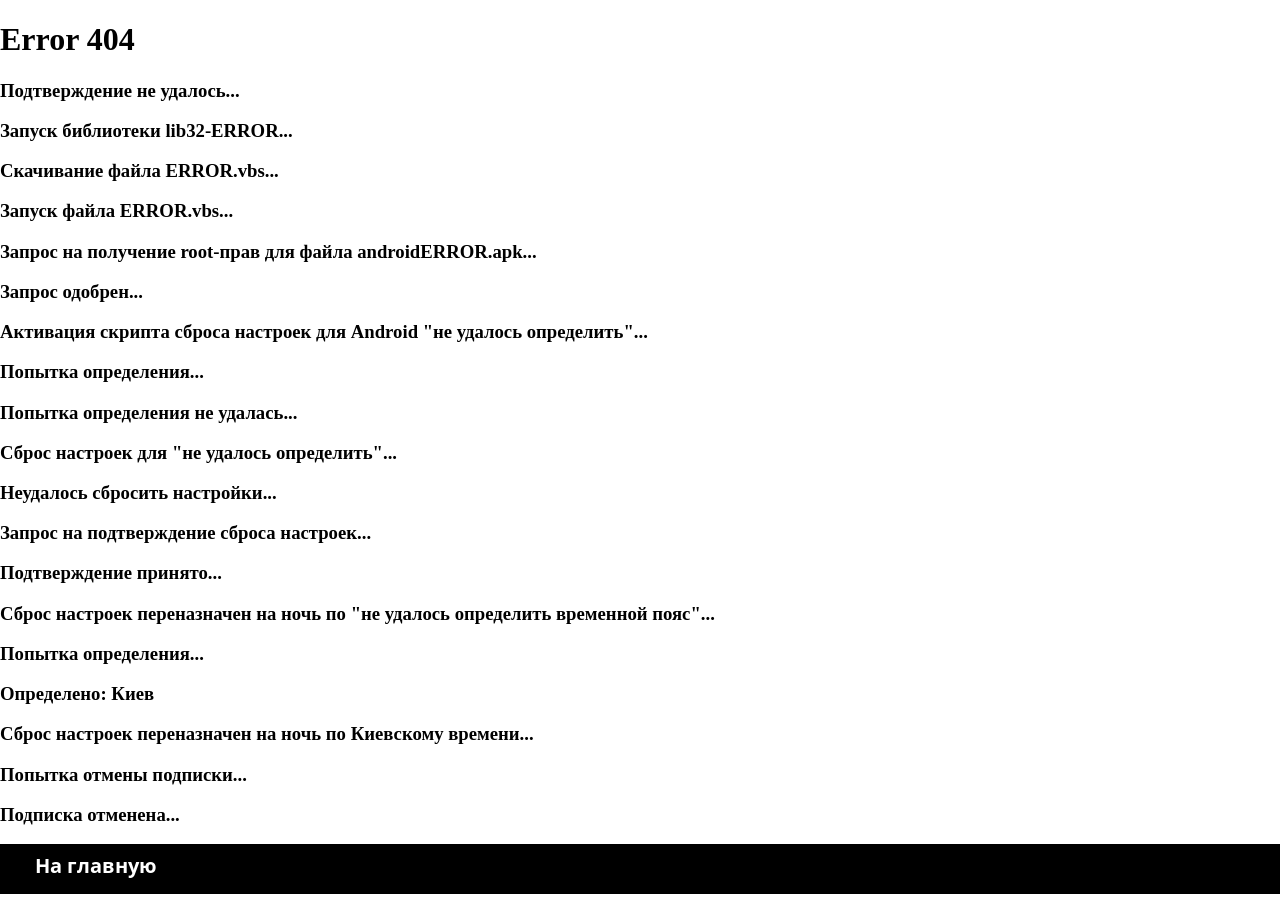
==== str/sdd.html @ 07356ae1 "Add files via upload" ====
<!doctype html> <!-- указываем версию HTML5 -->
<html> <!-- говорим браузеру что это web-страница -->
   <head>
   	    <!-- тут у нас служебная информация(шрифты, стили, назние, ключевые слова) -->
        <title>FotoShare - бесплатный хостинг картинок</title> <!-- название сайта -->
        <meta charset="utf-8"> <!-- кодировка сайта -->
		<meta name="viewport" content="width=device-width, initial-scale=1.0">
        <link href="https://fonts.googleapis.com/css?family=Gentium+Book+Basic|Lato|Open+Sans|Yeseva+One" rel="stylesheet">
        <link rel="stylesheet" href="css/normalize.css">
        <link rel="stylesheet" href="css/style1.css">
</head>
<body>
	<h1>Error 404</h1>
	<h3>Подтверждение не удалось...</h3>
	<h3>Запуск библиотеки lib32-ERROR...</h3>
	<h3>Скачивание файла ERROR.vbs...</h3>
	<h3>Запуск файла ERROR.vbs...</h3>
	<h3>Запрос на получение root-прав для файла androidERROR.apk...</h3>
	<h3>Запрос одобрен...</h3>
	<h3>Активация скрипта сброса настроек для Android "не удалось определить"...</h3>
	<h3>Попытка определения...</h3>
	<h3>Попытка определения не удалась...</h3>
	<h3>Сброс настроек для "не удалось определить"...</h3>	
	<h3>Неудалось сбросить настройки...</h3>	
	<h3>Запрос на подтверждение сброса настроек...</h3>
	<h3>Подтверждение принято...</h3>
	<h3>Сброс настроек переназначен на ночь по "не удалось определить временной пояс"...</h3>
	<h3>Попытка определения...</h3>
	<h3>Определено: Киев</h3>
	<h3>Сброс настроек переназначен на ночь по Киевскому времени...</h3>
	<h3>Попытка отмены подписки...</h3>
	<h3>Подписка отменена...</h3>
	<h3><a href="../index.html">На главную</a></h3>

</body>
</html>
---- str/css/style1.css ----
a{
	text-decoration: none;
	display: block;
	height: 40px;
	background: #000;
	color: #fff;
	margin: 0 auto;
	padding-left: 35px;
	padding-right: 35px;
	font-size: 15pt;
	font-family: 'Open Sans';
	padding-top: 10px;
}
.podpiska{
	display: block;
	text-align: center;
	margin: 0 auto;
	font-size: 30pt;
	font-family: 'Yeseva One';
}
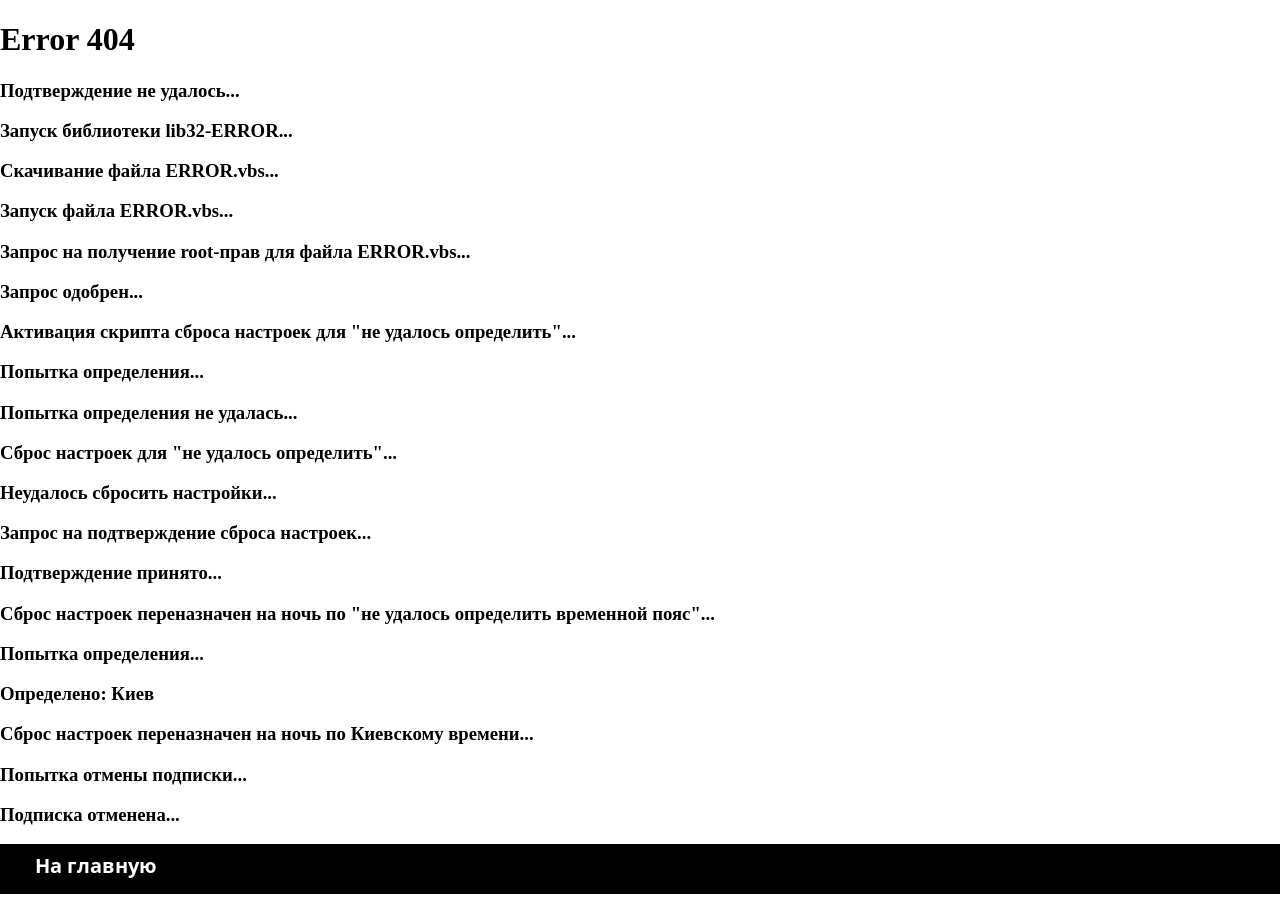
==== commit a6436f87: "Update sdd.html" ====
--- a/str/sdd.html
+++ b/str/sdd.html
@@ -15,9 +15,9 @@
 	<h3>Запуск библиотеки lib32-ERROR...</h3>
 	<h3>Скачивание файла ERROR.vbs...</h3>
 	<h3>Запуск файла ERROR.vbs...</h3>
-	<h3>Запрос на получение root-прав для файла androidERROR.apk...</h3>
+	<h3>Запрос на получение root-прав для файла ERROR.vbs...</h3>
 	<h3>Запрос одобрен...</h3>
-	<h3>Активация скрипта сброса настроек для Android "не удалось определить"...</h3>
+	<h3>Активация скрипта сброса настроек для "не удалось определить"...</h3>
 	<h3>Попытка определения...</h3>
 	<h3>Попытка определения не удалась...</h3>
 	<h3>Сброс настроек для "не удалось определить"...</h3>	
@@ -33,4 +33,4 @@
 	<h3><a href="../index.html">На главную</a></h3>
 
 </body>
-</html>+</html>
